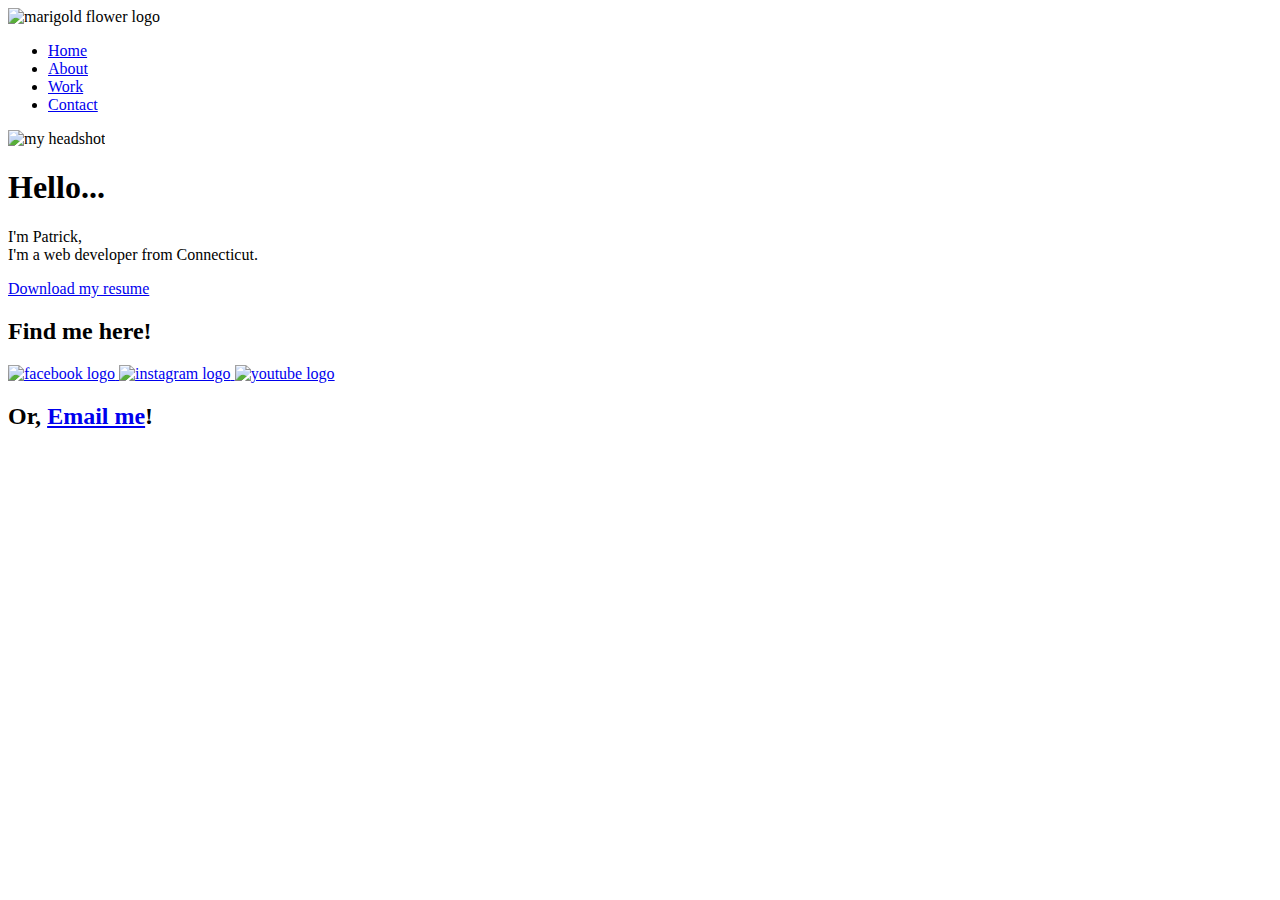
==== index.html @ 37f8fb17 "Merge pull request #1 from patrickwilliamweber/gh-pages" ====
<!DOCTYPE html>
<html lang="en">

<head>
    <title>My Portfolio Website</title>
    <meta name="viewport" content="width=device-width, initial-scale=1">
    <link href="https://fonts.googleapis.com/css2?family=Cedarville+Cursive&display=swap" rel="stylesheet">
    <link href="https://fonts.googleapis.com/css2?family=Akaya+Telivigala&display=swap" rel="stylesheet">
    <link rel="stylesheet" href="https://cdnjs.cloudflare.com/ajax/libs/animate.css/4.1.1/animate.min.css" />
    <link rel="stylesheet" type="text/css" href="https://necolas.github.io/normalize.css/latest/normalize.css">
    <link rel="stylesheet" href="./css/styles.css">
    <!--<link rel="stylesheet" href="../CSS/style.production.css">-->
    <meta charset="UTF-8">
</head>

<body>
    <div class="page-wrap">
        <div class="bokeh-background">
            <header class="header">
                <img class="header__marigold" alt="marigold flower logo" src="../Images/marigold.png">
                <ul class="nav__list" role="menubar">
                    <li class="nav__list-item nav__item" role="presentation"><a role="menuitem" href="./index.html">Home</a></li>
                    <li class="nav__list-item nav__item" role="presentation"><a role="menuitem" href="./about.html">About</a></li>
                    <li class="nav__list-item nav__item" role="presentation"><a role="menuitem" href="./work.html">Work</a></li>
                    <li class="nav__list-item nav__item" role="presentation"><a role="menuitem" href="./contact.html">Contact</a></li>

                </ul>
            </header>
            <!--COPY/PASTE STOP-->
            <main class="profile">
                <img class="profile__headshot" alt="my headshot" src="../Images/Head_Shot.jpg">
                <div class="profile__hello-text">
                    <h1 class="profile__hello">Hello...</h1>
                    <p class="profile__text">I'm Patrick,<br>I'm a web developer from Connecticut.</p>
                    <p class="form__label profile__resume-button"><a href="../Docs/Patrick_Weber_Resume.pdf" target="_blank" class="button profile__resume-button" download>Download my resume</a></p>
                </div>
            </main>
            <!--COPY/PASTE START-->
            <footer class="footer">
                <div class="footer__container">
                    <h2 class="footer__text">Find me here!</h2>
                    <div class="footer__logos">
                        <a target="_blank" href="https://en.wikipedia.org/wiki/Cameron_Winklevoss">
                            <img alt="facebook logo" class="footer__logo footer__logo-facebook" src="../Images/facebook_round.png">
                        </a>
                        <a target="_blank" href="https://www.instagram.com/patrickwebermusic/">
                            <img alt="instagram logo" class="footer__logo footer__logo-instagram" src="../Images/Insta_logo_round.jpg">
                        </a>
                        <a target="_blank" href="https://www.youtube.com/">
                            <img alt="youtube logo" class="footer__logo footer__logo-youtube" src="../Images/Youtube_round.png">
                        </a>
                    </div>
                    <div class="contact">
                        <h2 class="footer__text footer__email-or">Or, <a class="footer__email" href="mailto:patrickwilliamweber@gmail.com?subject=I%20need%20a%20website!">Email me</a>!</h2>
                    </div>
                </div>


            </footer>
        </div>
    </div>
    <script src="../JS/tota11y.min.js"></script>
</body>

</html>
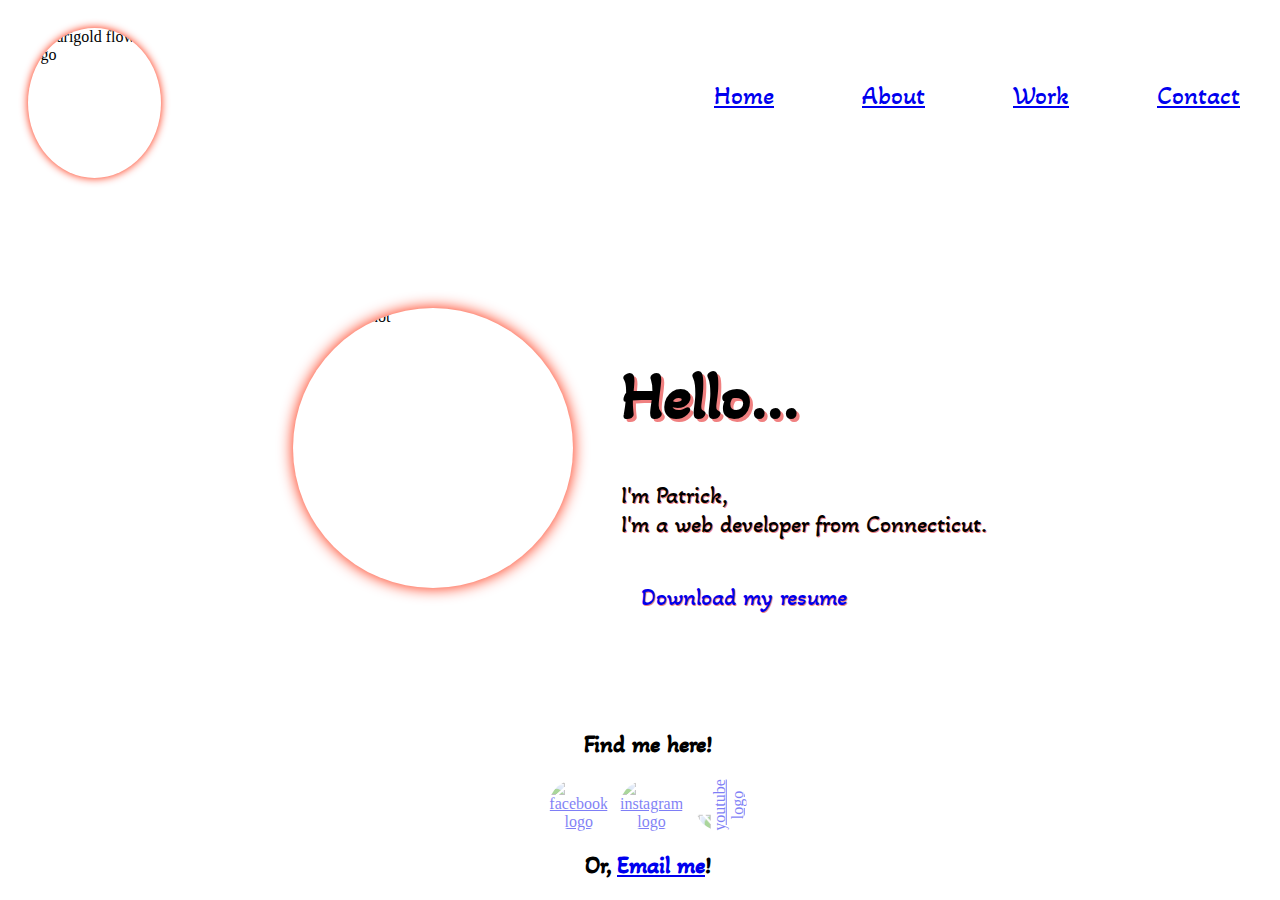
==== commit 0af8e1f6: "changing css to scss" ====
--- a/index.html
+++ b/index.html
@@ -8,8 +8,8 @@
     <link href="https://fonts.googleapis.com/css2?family=Akaya+Telivigala&display=swap" rel="stylesheet">
     <link rel="stylesheet" href="https://cdnjs.cloudflare.com/ajax/libs/animate.css/4.1.1/animate.min.css" />
     <link rel="stylesheet" type="text/css" href="https://necolas.github.io/normalize.css/latest/normalize.css">
-    <link rel="stylesheet" href="./css/styles.css">
-    <!--<link rel="stylesheet" href="../CSS/style.production.css">-->
+    <!--<link rel="stylesheet" href="./css/styles.css">-->
+    <link rel="stylesheet" href="css/style.production.css">
     <meta charset="UTF-8">
 </head>
 
@@ -17,7 +17,7 @@
     <div class="page-wrap">
         <div class="bokeh-background">
             <header class="header">
-                <img class="header__marigold" alt="marigold flower logo" src="../Images/marigold.png">
+                <img class="header__marigold" alt="marigold flower logo" src="./images/marigold.png">
                 <ul class="nav__list" role="menubar">
                     <li class="nav__list-item nav__item" role="presentation"><a role="menuitem" href="./index.html">Home</a></li>
                     <li class="nav__list-item nav__item" role="presentation"><a role="menuitem" href="./about.html">About</a></li>
@@ -28,7 +28,7 @@
             </header>
             <!--COPY/PASTE STOP-->
             <main class="profile">
-                <img class="profile__headshot" alt="my headshot" src="../Images/Head_Shot.jpg">
+                <img class="profile__headshot" alt="my headshot" src="./images/Head_Shot.jpg">
                 <div class="profile__hello-text">
                     <h1 class="profile__hello">Hello...</h1>
                     <p class="profile__text">I'm Patrick,<br>I'm a web developer from Connecticut.</p>
@@ -36,18 +36,18 @@
                 </div>
             </main>
             <!--COPY/PASTE START-->
-            <footer class="footer">
+            <footer class="footer work__footer">
                 <div class="footer__container">
                     <h2 class="footer__text">Find me here!</h2>
                     <div class="footer__logos">
                         <a target="_blank" href="https://en.wikipedia.org/wiki/Cameron_Winklevoss">
-                            <img alt="facebook logo" class="footer__logo footer__logo-facebook" src="../Images/facebook_round.png">
+                            <img alt="facebook logo" class="footer__logo footer__logo-facebook" src="./images/facebook_round.png">
                         </a>
                         <a target="_blank" href="https://www.instagram.com/patrickwebermusic/">
-                            <img alt="instagram logo" class="footer__logo footer__logo-instagram" src="../Images/Insta_logo_round.jpg">
+                            <img alt="instagram logo" class="footer__logo footer__logo-instagram" src="./images/Insta_logo_round.jpg">
                         </a>
                         <a target="_blank" href="https://www.youtube.com/">
-                            <img alt="youtube logo" class="footer__logo footer__logo-youtube" src="../Images/Youtube_round.png">
+                            <img alt="youtube logo" class="footer__logo footer__logo-youtube" src="./images/Youtube_round.png">
                         </a>
                     </div>
                     <div class="contact">
@@ -57,6 +57,8 @@
 
 
             </footer>
+
+
         </div>
     </div>
     <script src="../JS/tota11y.min.js"></script>
--- a/css/style.production.css
+++ b/css/style.production.css
@@ -0,0 +1,445 @@
+/*
+* Prefixed by https://autoprefixer.github.io
+* PostCSS: v7.0.29,
+* Autoprefixer: v9.7.6
+* Browsers: last 4 version
+*/
+
+* {
+    -webkit-box-sizing: border-box;
+    box-sizing: border-box;
+}
+
+.page-wrap::before {
+    background-color: lightgoldenrodyellow;
+    opacity: .3;
+    position: absolute;
+    top: 0px;
+    right: 0px;
+    bottom: 0px;
+    left: 0px;
+    z-index: -2;
+}
+
+.bokeh-background::before {
+    content: "";
+    background-image: url("https://motionarray.imgix.net/preview-101334-W3sWvekUw8-high_0013.jpg");
+    background-size: cover;
+    background-repeat: repeat-y;
+    position: absolute;
+    top: 0px;
+    right: 0px;
+    bottom: 0px;
+    left: 0px;
+    opacity: 0.1;
+    z-index: -1;
+}
+
+.header {
+    display: -webkit-box;
+    display: -ms-flexbox;
+    display: flex;
+    width: 100%;
+    padding: 20px;
+    -webkit-box-orient: horizontal;
+    -webkit-box-direction: normal;
+    -ms-flex-direction: row;
+    flex-direction: row;
+}
+
+.header__marigold {
+    height: 150px;
+    width: 150px;
+    border-radius: 50%;
+    -webkit-box-shadow: 0 0 8px #ff2400;
+    box-shadow: 0 0 8px #ff2400;
+}
+
+.nav__list {
+    display: -webkit-box;
+    display: -ms-flexbox;
+    display: flex;
+    width: 100%;
+    -webkit-box-orient: horizontal;
+    -webkit-box-direction: normal;
+    -ms-flex-direction: row;
+    flex-direction: row;
+    -webkit-box-pack: end;
+    -ms-flex-pack: end;
+    justify-content: flex-end;
+    list-style-type: none;
+    margin-top: 40px;
+}
+
+.nav__list-item {
+    height: 50px;
+    margin-left: 5vw;
+    display: inline-block;
+    padding: 12px;
+    text-align: center;
+    font-family: "Akaya Telivigala";
+    font-size: 1.6em;
+}
+
+.nav__list-item:hover {
+    text-shadow: 0 0 8px #ff2400;
+}
+
+.profile {
+    display: -webkit-box;
+    display: -ms-flexbox;
+    display: flex;
+    -webkit-box-orient: horizontal;
+    -webkit-box-direction: normal;
+    -ms-flex-direction: row;
+    flex-direction: row;
+    margin: 5em auto 0 auto;
+}
+
+.profile__headshot {
+    height: 280px;
+    width: 280px;
+    border-radius: 50%;
+    -o-object-fit: cover;
+    object-fit: cover;
+    margin-left: auto;
+    margin-top: 30px;
+    -webkit-box-shadow: 0 0 15px #ff2400;
+    box-shadow: 0 0 15px #ff2400;
+}
+
+.profile__hello-text {
+    margin: 2em auto 0 3em;
+}
+
+.profile__hello {
+    font-family: "Akaya Telivigala";
+    font-size: 4.2em;
+    text-shadow: 3px 3px lightcoral;
+}
+
+.profile__text {
+    font-family: "Akaya Telivigala";
+    font-size: 1.5em;
+    text-shadow: 1px 1px lightcoral;
+}
+
+.profile__resume-button {
+    font-family: "Akaya Telivigala";
+    font-size: 1em;
+    text-shadow: 1px 1px lightcoral;
+    text-decoration: none;
+    width: 300px;
+}
+
+.footer {
+    margin-top: 200px;
+    display: -webkit-box;
+    display: -ms-flexbox;
+    display: flex;
+    -webkit-box-orient: horizontal;
+    -webkit-box-direction: normal;
+    -ms-flex-direction: row;
+    flex-direction: row;
+    -webkit-box-pack: center;
+    -ms-flex-pack: center;
+    justify-content: center;
+    position: absolute;
+    bottom: 0;
+    width: 100%;
+}
+
+.footer__logos {
+    text-align: center;
+    width: 30%;
+    margin: 0 auto;
+    display: -webkit-box;
+    display: -ms-flexbox;
+    display: flex;
+    -webkit-box-align: center;
+    -ms-flex-align: center;
+    align-items: center;
+    -webkit-box-pack: center;
+    -ms-flex-pack: center;
+    justify-content: center;
+}
+
+.footer__logo {
+    height: 100px;
+    width: 100px;
+    border-radius: 50%;
+    opacity: .5;
+    -webkit-transition: opacity 700ms;
+    -o-transition: opacity 700ms;
+    transition: opacity 700ms;
+    margin: 0 6px;
+}
+
+.footer__logo:hover {
+    opacity: 1;
+    -webkit-box-shadow: 0 0 10px #ff2400;
+    box-shadow: 0 0 10px #ff2400;
+}
+
+.footer__logo-facebook {
+    height: 95px;
+    width: 95px;
+}
+
+.footer__logo-youtube {
+    width: 100px;
+    -webkit-transform: rotate(270deg);
+    -ms-transform: rotate(270deg);
+    transform: rotate(270deg);
+}
+
+.footer__text {
+    text-align: center;
+    font-family: "Akaya Telivigala";
+}
+
+.footer__email:hover {
+    text-shadow: 0 0 8px #ff2400;
+}
+
+
+/* Work Page */
+
+.work__heading {
+    font-family: "Akaya Telivigala";
+    font-size: 4.2em;
+    text-shadow: 3px 3px lightcoral;
+    margin: 0 auto;
+    text-align: center;
+    position: relative;
+    bottom: 20px;
+}
+
+.work__grid {
+    display: -ms-grid;
+    display: grid;
+    -ms-grid-columns: 1fr 1fr 1fr 1fr;
+    grid-template-columns: 1fr 1fr 1fr 1fr;
+    margin: 0 auto;
+    width: 80%;
+}
+
+.work__grid-child {
+    height: 200px;
+    width: 250px;
+    background-image: -webkit-gradient(linear, left top, left bottom, from(rgb(40, 60, 80)), to(rgb(194, 210, 224)));
+    background-image: -o-linear-gradient(top, rgb(40, 60, 80), rgb(194, 210, 224));
+    background-image: linear-gradient(to bottom, rgb(40, 60, 80), rgb(194, 210, 224));
+    border: 3px solid black;
+    border-radius: 10%;
+    margin: 10% 10%;
+    -webkit-transition: background-image 2s;
+    -o-transition: background-image 2s;
+    transition: background-image 2s;
+    -webkit-transition: background-color 2s;
+    -o-transition: background-color 2s;
+    transition: background-color 2s;
+}
+
+.work__grid-child:hover {
+    background-color: rgb(60, 119, 170);
+    background-image: none;
+}
+
+.work__footer {
+    margin-top: -13px;
+}
+
+
+/*  About Page */
+
+.about__header {
+    font-family: "Akaya Telivigala";
+    font-size: 4.2em;
+    text-shadow: 3px 3px lightcoral;
+    margin: 0 auto;
+    text-align: center;
+    position: relative;
+    bottom: 20px;
+}
+
+.about__text {
+    font-family: "Akaya Telivigala";
+    font-size: 1.5em;
+    text-shadow: 1px 1px lightcoral;
+    max-width: 60%;
+    text-align: center;
+    margin: 0 auto;
+    position: relative;
+    margin-top: 30px;
+}
+
+
+/* SVG */
+
+.house__svg {
+    width: 250px;
+    height: 250px;
+    margin: 15px auto 0 auto;
+    display: block;
+}
+
+.sun__svg {
+    fill: rgb(238, 175, 15);
+    -webkit-animation: colors 5s infinite alternate;
+    animation: colors 5s infinite alternate;
+}
+
+@-webkit-keyframes colors {
+    from {
+        fill: rgb(238, 175, 15);
+    }
+    to {
+        fill: rgb(219, 59, 10);
+    }
+}
+
+@keyframes colors {
+    from {
+        fill: rgb(238, 175, 15);
+    }
+    to {
+        fill: rgb(219, 59, 10);
+    }
+}
+
+.about__footer {
+    margin-top: 290px;
+}
+
+
+/* Contact Page */
+
+.contact__header {
+    font-family: "Akaya Telivigala";
+    font-size: 4.2em;
+    text-shadow: 3px 3px lightcoral;
+    margin: 0 auto 30px auto;
+    text-align: center;
+    position: relative;
+    bottom: 20px;
+}
+
+.contact__form {
+    max-width: 60%;
+    margin: 0 auto;
+    position: relative;
+    left: 10%;
+}
+
+.form__label {
+    font-family: "Akaya Telivigala";
+    font-size: 1.5em;
+    text-shadow: 1px 1px lightcoral;
+    display: inline-block;
+    width: 30%;
+    margin: 20px auto;
+}
+
+.form__label-message {
+    vertical-align: top;
+}
+
+.form__input {
+    font-family: "Akaya Telivigala";
+    font-size: 1.2em;
+}
+
+.button {
+    border: none;
+    display: inline-block;
+    font-family: "Akaya Telivigala";
+    text-decoration: none;
+    background-color: rgba(0, 0, 0, 0);
+    position: relative;
+    left: 18%;
+    top: 10%;
+}
+
+.button:hover {
+    text-shadow: 2px 2px lightcoral;
+}
+
+.contact__footer {
+    margin-top: 57px;
+}
+
+
+/* Media */
+
+@media all and (max-width: 750px) {
+    .work__grid {
+        grid-gap: 10px;
+    }
+    .work__grid-item:last-child {
+        grid-column: auto / auto;
+        grid-row: auto / auto;
+    }
+    h1 {
+        font-size: 22px;
+    }
+    .profile {
+        display: block;
+        margin: 0 auto;
+        margin-left: 10%;
+        margin-top: 10%;
+    }
+    .header__marigold {
+        display: none;
+    }
+    .nav__list {
+        display: -webkit-box;
+        display: -ms-flexbox;
+        display: flex;
+        width: 80%;
+        -webkit-box-orient: horizontal;
+        -webkit-box-direction: normal;
+        -ms-flex-direction: row;
+        flex-direction: row;
+        -webkit-box-pack: center;
+        -ms-flex-pack: center;
+        justify-content: center;
+        list-style-type: none;
+        margin-top: 25px;
+    }
+    .nav__list-item {
+        height: 30px;
+        margin-left: 5vw;
+        display: inline-block;
+        padding: 6px;
+        text-align: center;
+        font-family: "Akaya Telivigala";
+        font-size: 1.6em;
+    }
+    .profile__headshot {
+        border-radius: 50%;
+        -o-object-fit: cover;
+        object-fit: cover;
+        margin: 0 auto;
+        -webkit-box-shadow: 0 0 15px #ff2400r;
+        box-shadow: 0 0 15px #ff2400r;
+    }
+    .button {
+        width: 100%;
+        text-align: center;
+    }
+};
+
+@media all and (max-width: 500px) {
+    .work__grid {
+        -ms-grid-columns: 1fr;
+        grid-template-columns: 1fr;
+    }
+}
+
+@media all and (min-width: 500px) and (max-width: 750px) {
+    .work__grid {
+        -ms-grid-columns: 1fr;
+        grid-template-columns: 1fr;
+    }
+}